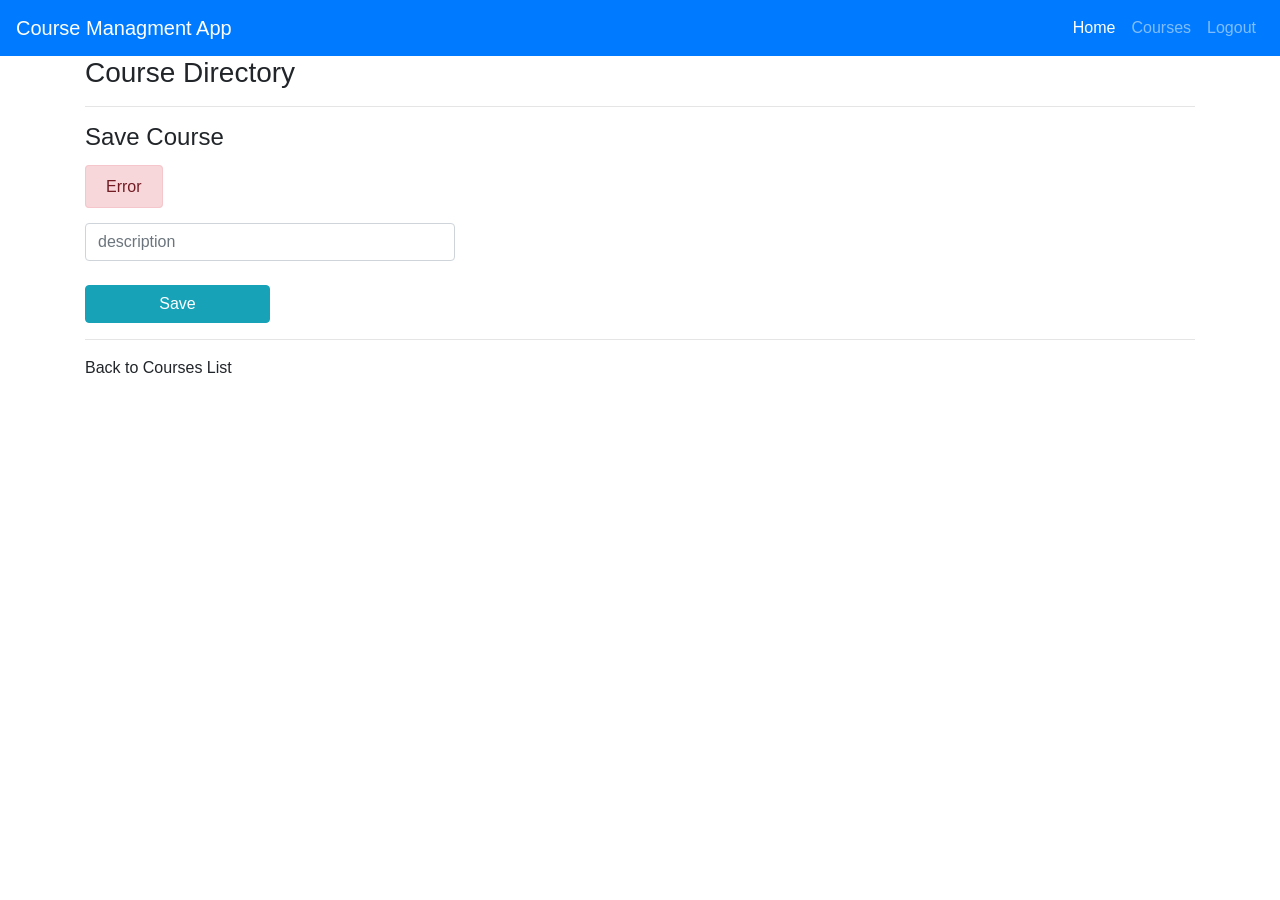
==== CourseManagmentApp/src/main/resources/templates/courses/course-form-update.html @ 1321b0c4 "Copy from private repository" ====
<!DOCTYPE HTML>
<html lang="en" xmlns:th="http://www.thymeleaf.org">

<head>
    <!-- Required meta tags -->
    <meta charset="utf-8">
    <meta name="viewport" content="width=device-width, initial-scale=1, shrink-to-fit=no">

    <!-- Bootstrap CSS -->
    <link rel="stylesheet" href="https://stackpath.bootstrapcdn.com/bootstrap/4.2.1/css/bootstrap.min.css" integrity="sha384-GJzZqFGwb1QTTN6wy59ffF1BuGJpLSa9DkKMp0DgiMDm4iYMj70gZWKYbI706tWS" crossorigin="anonymous">

	<title>Save Course</title>
</head>

<body>
<!-- Main Navigation -->
<nav class="navbar navbar-expand-md navbar-dark bg-primary">
    <a class="navbar-brand" href="/users/home.html">Course Managment App</a>
    <button class="navbar-toggler" type="button" data-toggle="collapse" data-target="#navbar" aria-controls="navbar"
            aria-expanded="false" aria-label="Toggle navigation">
        <span class="navbar-toggler-icon"></span>
    </button>

    <div class="collapse navbar-collapse" id="navbar">
        <ul class="navbar-nav ml-auto">
            <li class="nav-item active">
                <a class="nav-link" href="/users/home.html">Home</a>
            </li>
            <li class="nav-item">
                <a class="nav-link" href="/courses/course">Courses</a>
            </li>
            <li class="nav-item">
                <a class="nav-link" href="/logout">Logout</a>
            </li>
        </ul>
    </div>
</nav>
	
	<div class="container">
	
		<h3>Course Directory</h3>
		<hr>
		
		<p class="h4 mb-4">Save Course </p>
	
		<form action="#" th:action="@{/courses/save}"
						 th:object="${course}" method="POST">
		
			<!-- Add hidden form field to handle update -->
			<input type="hidden" th:field="*{id}" />
			
			<input type="hidden" th:field="*{title}"
					class="form-control mb-4 col-4" placeholder="title">
			
			<span class="alert alert-danger" th:if="${errorMessage}"  th:text="${errorMessage}">Error</span>
			<br></br>
			<input type="text" th:field="*{description}"
					class="form-control mb-4 col-4" placeholder="description">

			<input type="hidden" th:field="*{year}"
					class="form-control mb-4 col-4" placeholder="year">
					
			<input type="hidden" th:field="*{semester}"
					class="form-control mb-4 col-4" placeholder="semester">
				
			<button type="submit" class="btn btn-info col-2">Save</button>
						
		</form>
	
		<hr>
		<a th:href="@{/courses/course}">Back to Courses List</a>
		
	</div>
</body>

</html>
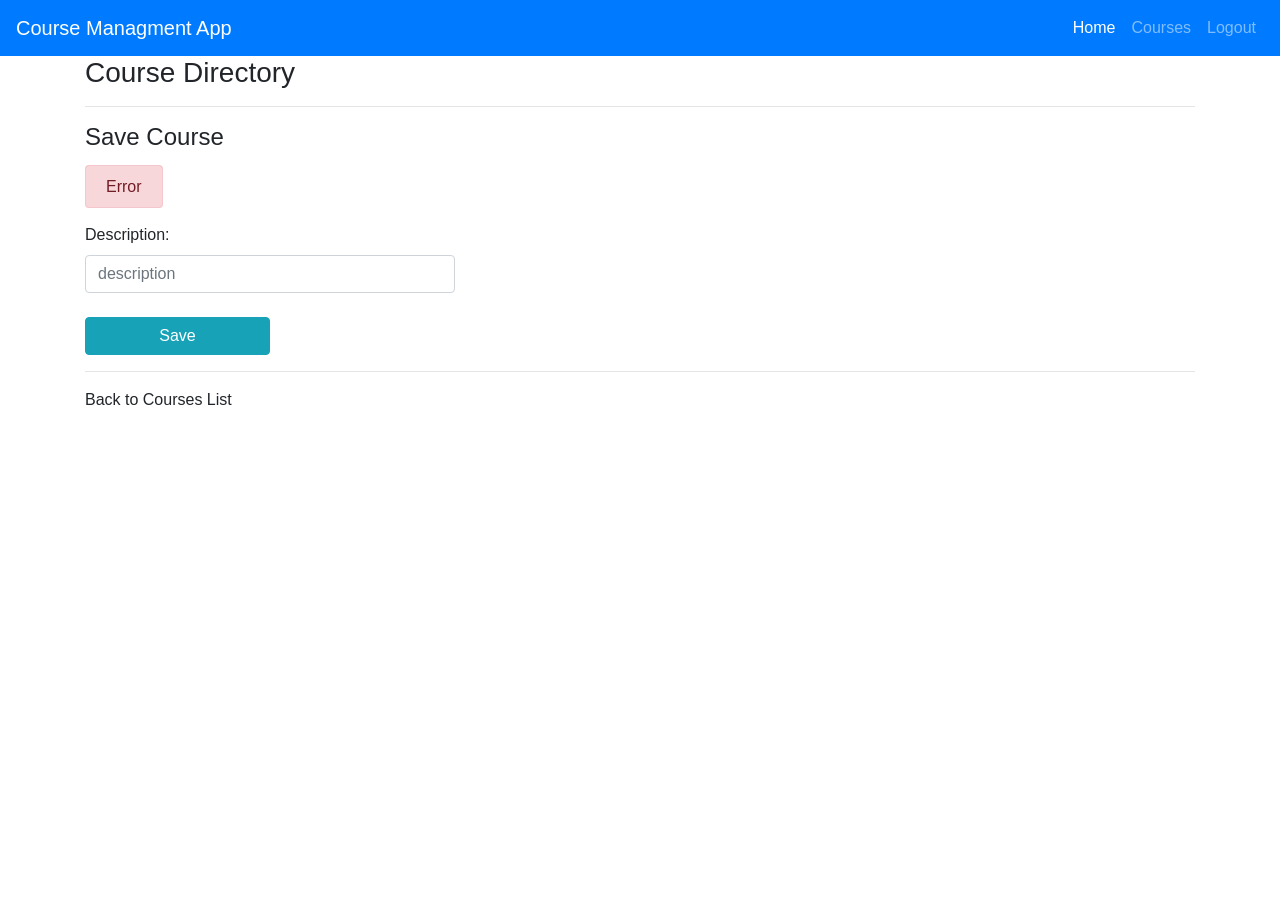
==== commit 14844a05: "Add labels to all form fields" ====
--- a/CourseManagmentApp/src/main/resources/templates/courses/course-form-update.html
+++ b/CourseManagmentApp/src/main/resources/templates/courses/course-form-update.html
@@ -54,6 +54,7 @@
 			
 			<span class="alert alert-danger" th:if="${errorMessage}"  th:text="${errorMessage}">Error</span>
 			<br></br>
+			<label class="form-label">Description:</label>
 			<input type="text" th:field="*{description}"
 					class="form-control mb-4 col-4" placeholder="description">
 
